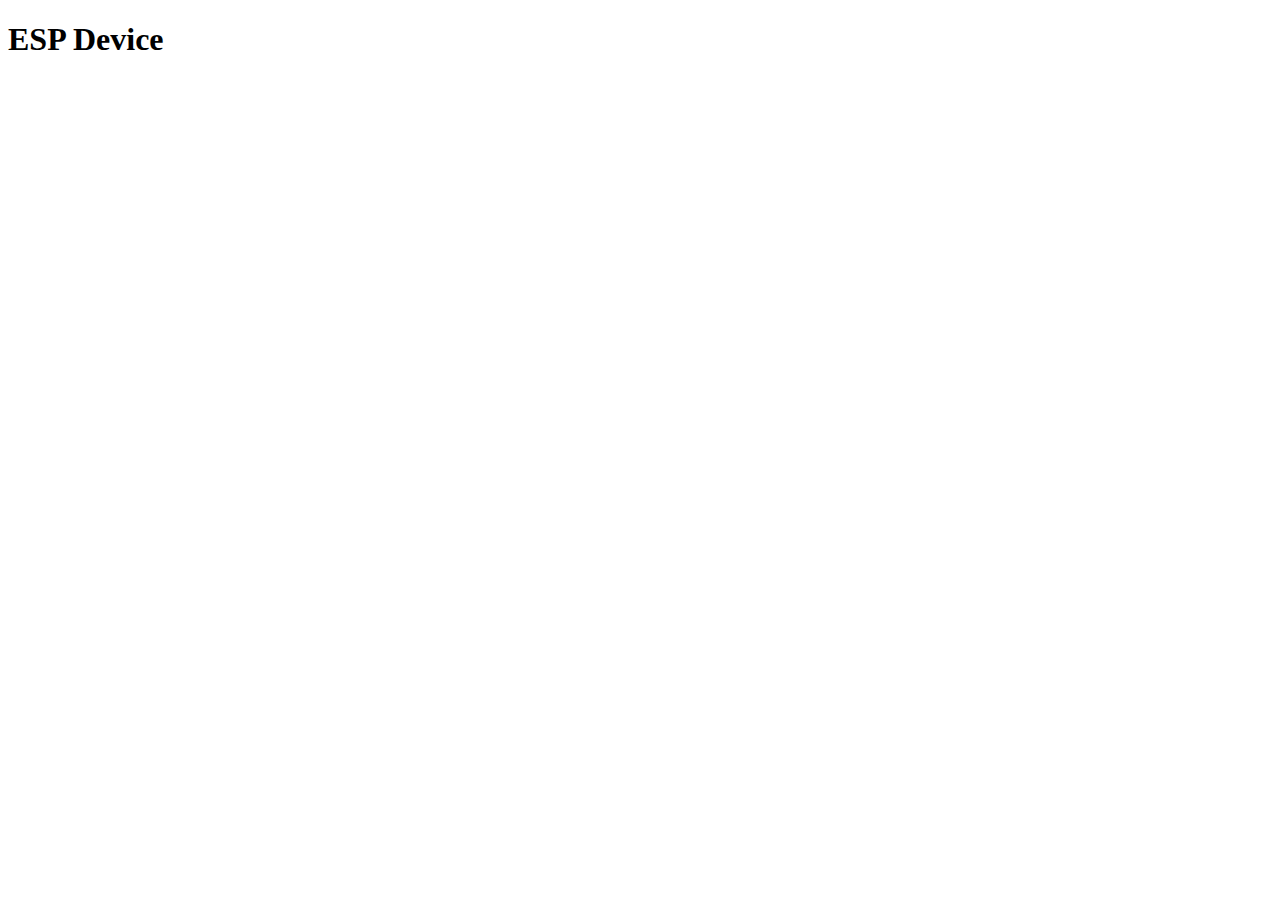
==== netmon/data/index.html @ f05d6fa9 "add lan network monitor" ====
<!DOCTYPE html>
<html lang="en">

<head>
    <meta charset="UTF-8">
    <meta http-equiv="X-UA-Compatible" content="IE=edge">
    <meta name="viewport" content="width=device-width, initial-scale=1.0">
    <title>ESP Device</title>
</head>

<body>
    <h1>ESP Device</h1>
</body>

</html>
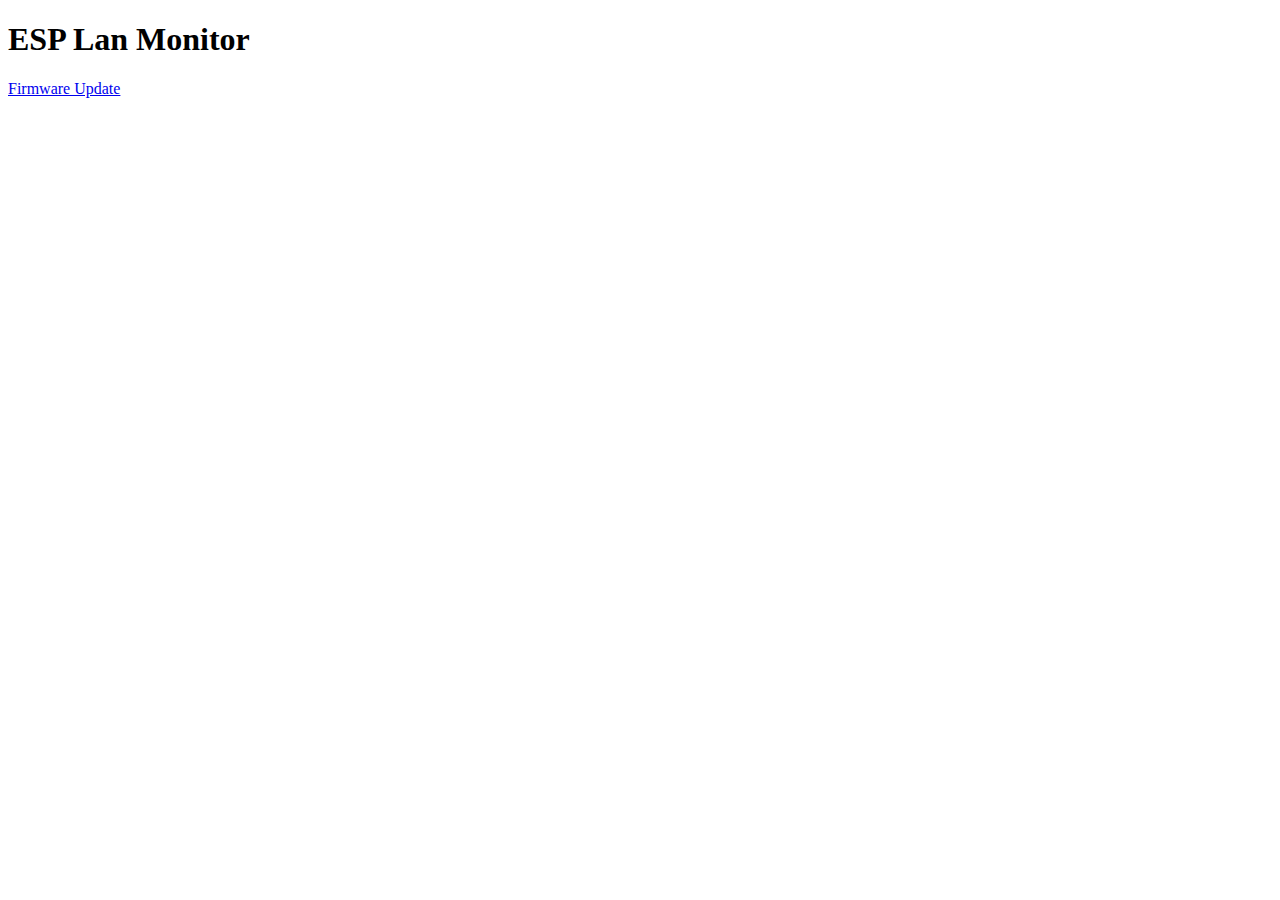
==== commit 8fd6aef3: "netmon code an web update" ====
--- a/netmon/data/index.html
+++ b/netmon/data/index.html
@@ -5,11 +5,14 @@
     <meta charset="UTF-8">
     <meta http-equiv="X-UA-Compatible" content="IE=edge">
     <meta name="viewport" content="width=device-width, initial-scale=1.0">
-    <title>ESP Device</title>
+    <title>ESP Lan Monitor</title>
 </head>
 
 <body>
-    <h1>ESP Device</h1>
+    <h1>ESP Lan Monitor</h1>
+    <div>
+        <a href="update.html">Firmware Update</a>
+    </div>
 </body>
 
 </html>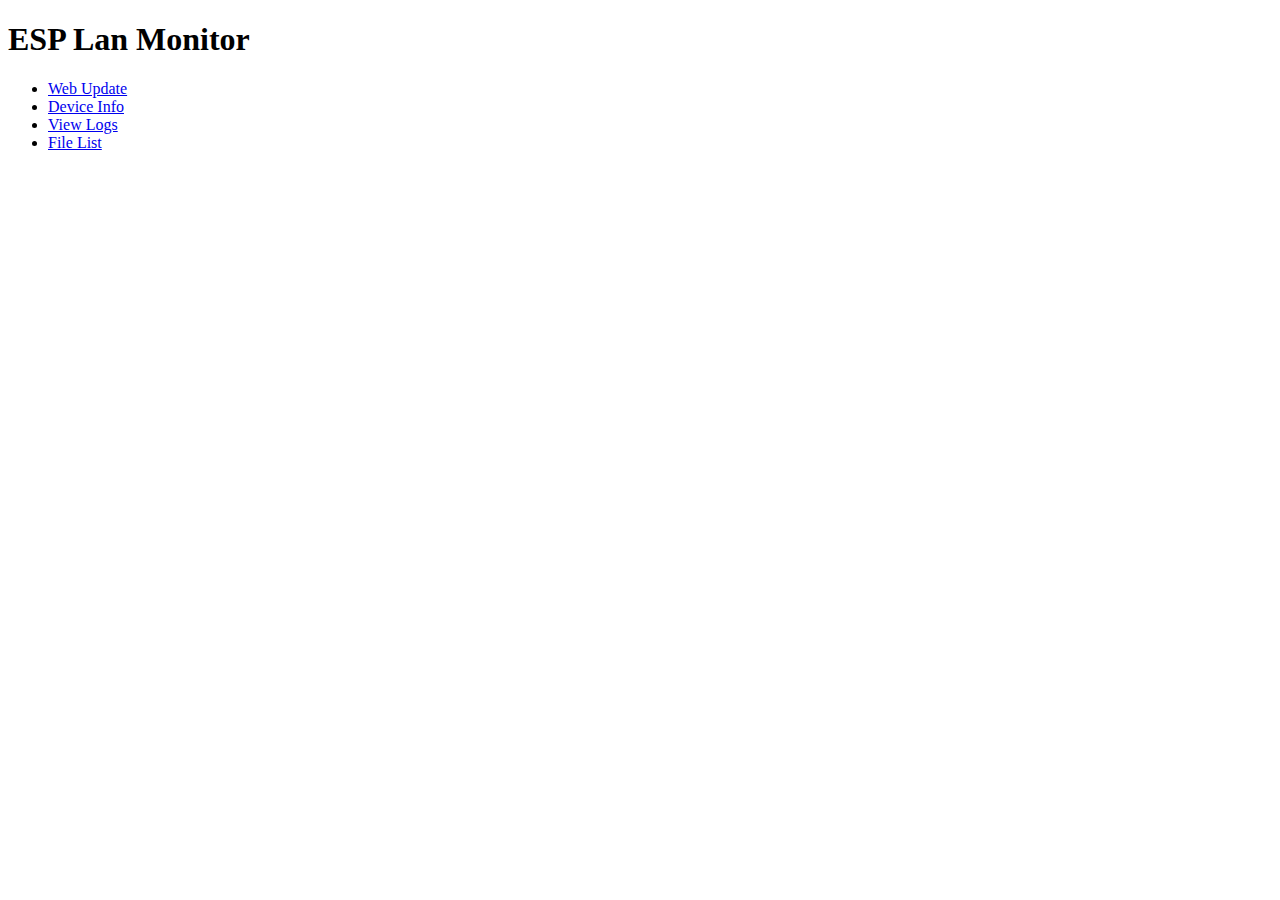
==== commit f7e627c2: "fix web update and esp32 compat" ====
--- a/netmon/data/index.html
+++ b/netmon/data/index.html
@@ -11,7 +11,12 @@
 <body>
     <h1>ESP Lan Monitor</h1>
     <div>
-        <a href="update.html">Firmware Update</a>
+        <ul>
+            <li><a href="update.html">Web Update</a></li>
+            <li><a href="/info">Device Info</a></li>
+            <li><a href="/logs">View Logs</a></li>
+            <li><a href="/files">File List</a></li>
+        </ul>
     </div>
 </body>
 
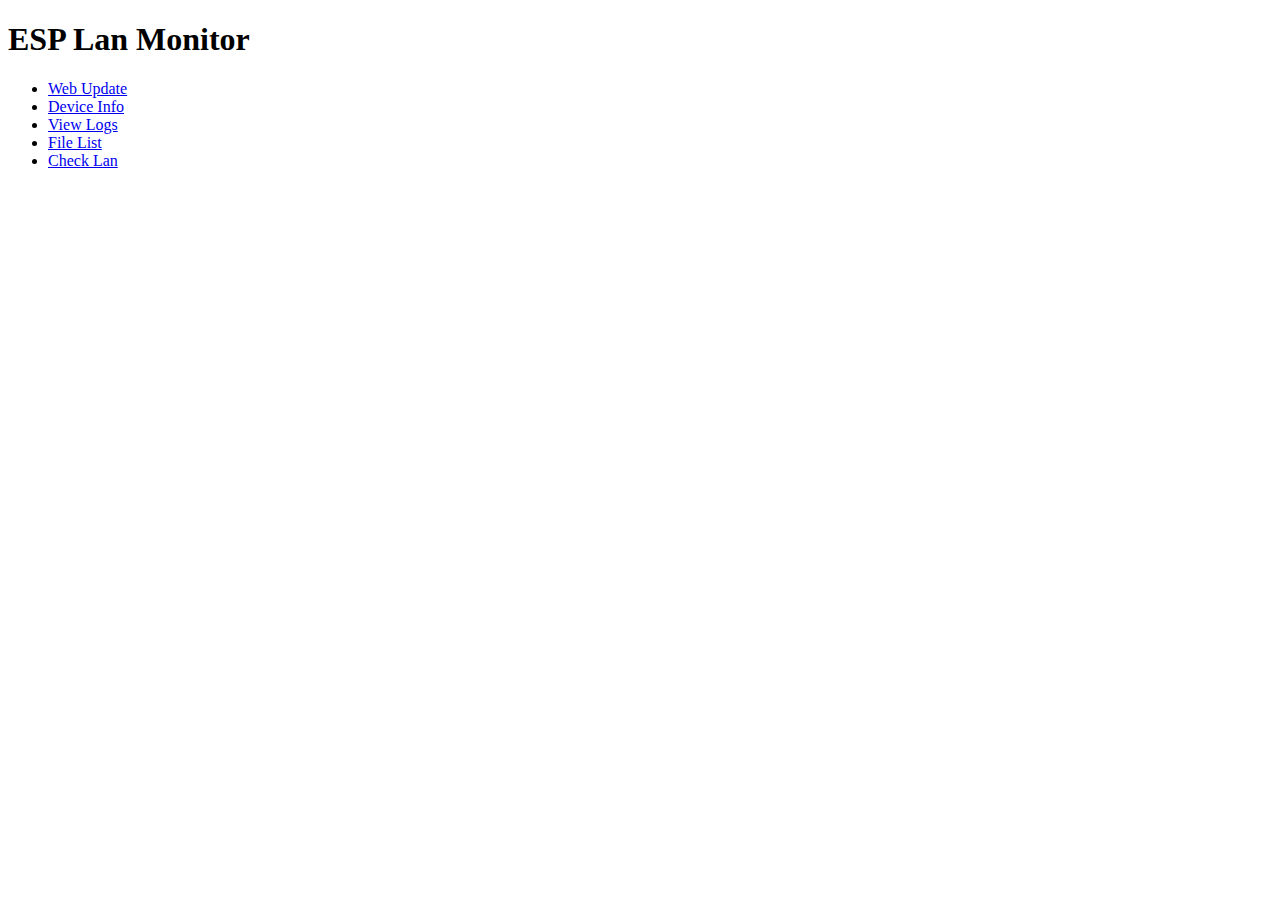
==== commit 6e29e123: "netmon minor tweak" ====
--- a/netmon/data/index.html
+++ b/netmon/data/index.html
@@ -16,6 +16,7 @@
             <li><a href="/info">Device Info</a></li>
             <li><a href="/logs">View Logs</a></li>
             <li><a href="/files">File List</a></li>
+            <li><a href="/check">Check Lan</a></li>
         </ul>
     </div>
 </body>
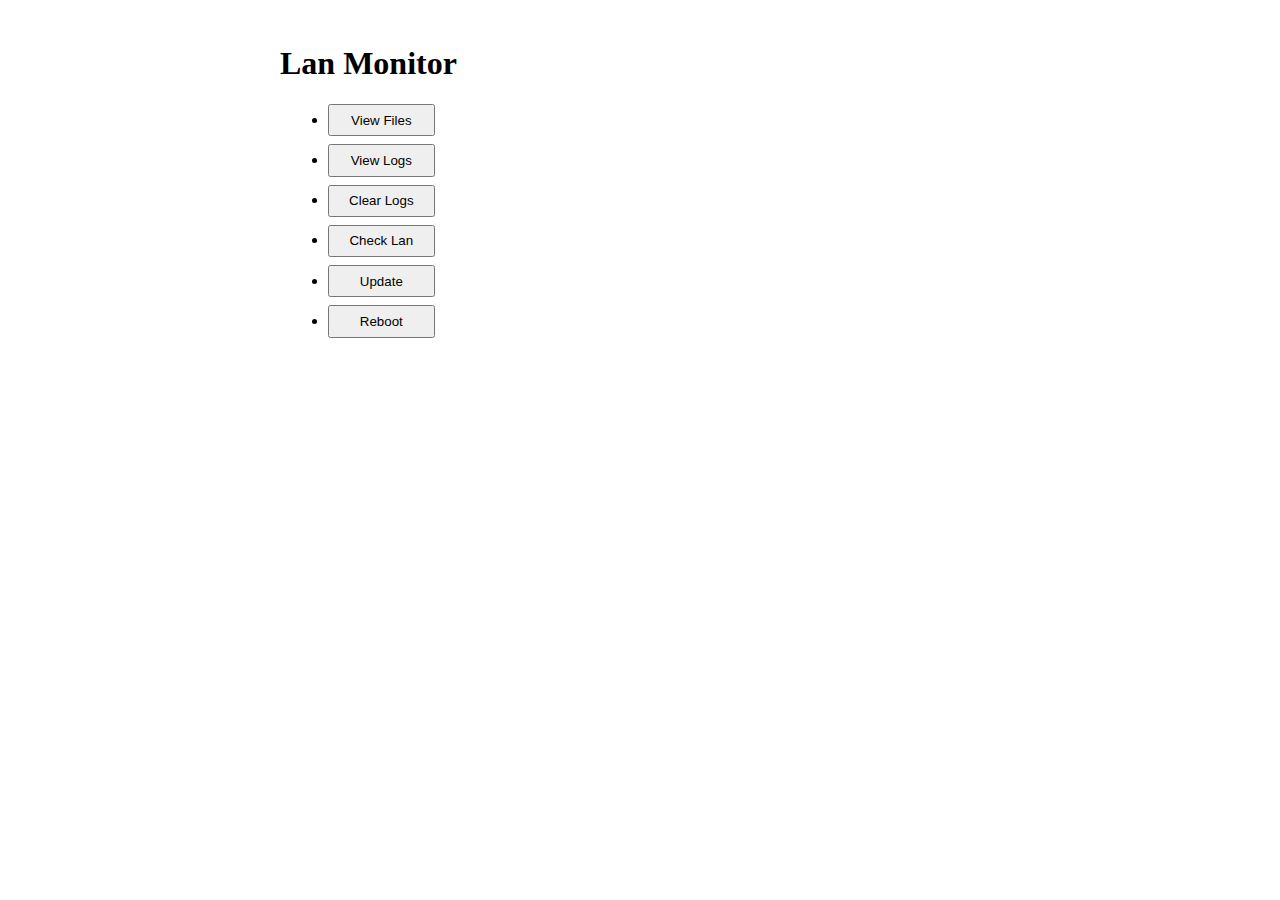
==== commit 8e72d59c: "netmon: using new common lib, tweak webui" ====
--- a/netmon/data/index.html
+++ b/netmon/data/index.html
@@ -5,18 +5,21 @@
     <meta charset="UTF-8">
     <meta http-equiv="X-UA-Compatible" content="IE=edge">
     <meta name="viewport" content="width=device-width, initial-scale=1.0">
-    <title>ESP Lan Monitor</title>
+    <link rel="stylesheet" type="text/css" href="main.css" />
+    <title>Lan Monitor</title>
 </head>
 
 <body>
-    <h1>ESP Lan Monitor</h1>
-    <div>
+
+    <div class="content">
+        <h1>Lan Monitor</h1>
         <ul>
-            <li><a href="update.html">Web Update</a></li>
-            <li><a href="/info">Device Info</a></li>
-            <li><a href="/logs">View Logs</a></li>
-            <li><a href="/files">File List</a></li>
-            <li><a href="/check">Check Lan</a></li>
+            <li><a href="/files"><button>View Files</button></a></li>
+            <li><a href="/logs"><button>View Logs</button></a></li>
+            <li><a href="/clear"><button>Clear Logs</button></a></li>
+            <li><a href="/check"><button>Check Lan</button></a></li>
+            <li><a href="/update"><button>Update</button></a></li>
+            <li><a href="/reboot"><button>Reboot</button></a></li>
         </ul>
     </div>
 </body>
--- a/netmon/data/main.css
+++ b/netmon/data/main.css
@@ -0,0 +1,50 @@
+.content {
+  max-width: 720px;
+  margin: auto;
+  padding: 16px;
+}
+
+.output {
+  font-size: 80%;
+  line-height: 80%;
+}
+
+.important {
+  color: blue;
+}
+
+.danger {
+  color: red;
+}
+
+.title {
+  font-size: 110%;
+  font-weight: 500;
+}
+
+.button-large {
+  padding: 0.5em;
+  font-size: 120%;
+  font-weight: 500;
+}
+
+button {
+  padding: 0.5em;
+  min-width: 8em;
+}
+
+li {
+  margin: 0.5em;
+}
+
+td {
+  padding: 4px;
+}
+
+form {
+  display: inline-block;
+}
+
+textarea {
+  width: 100%;
+}
